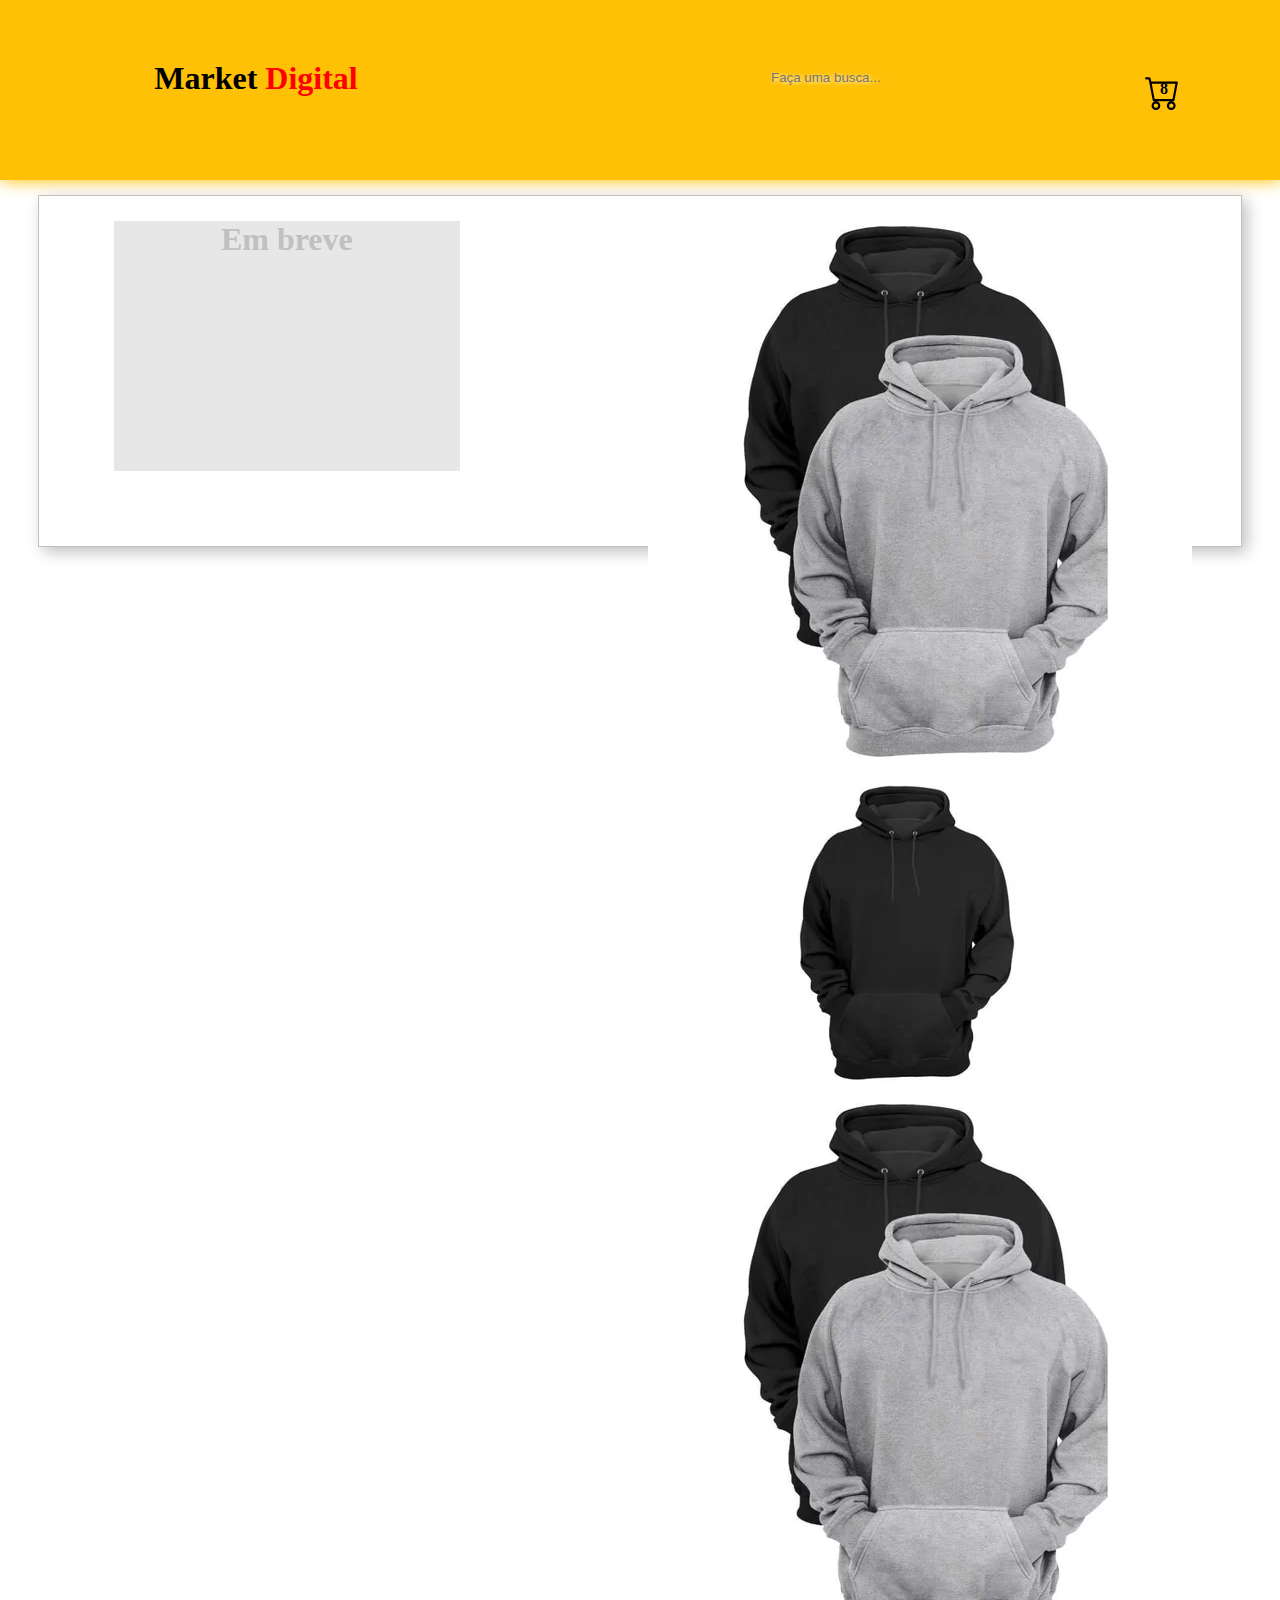
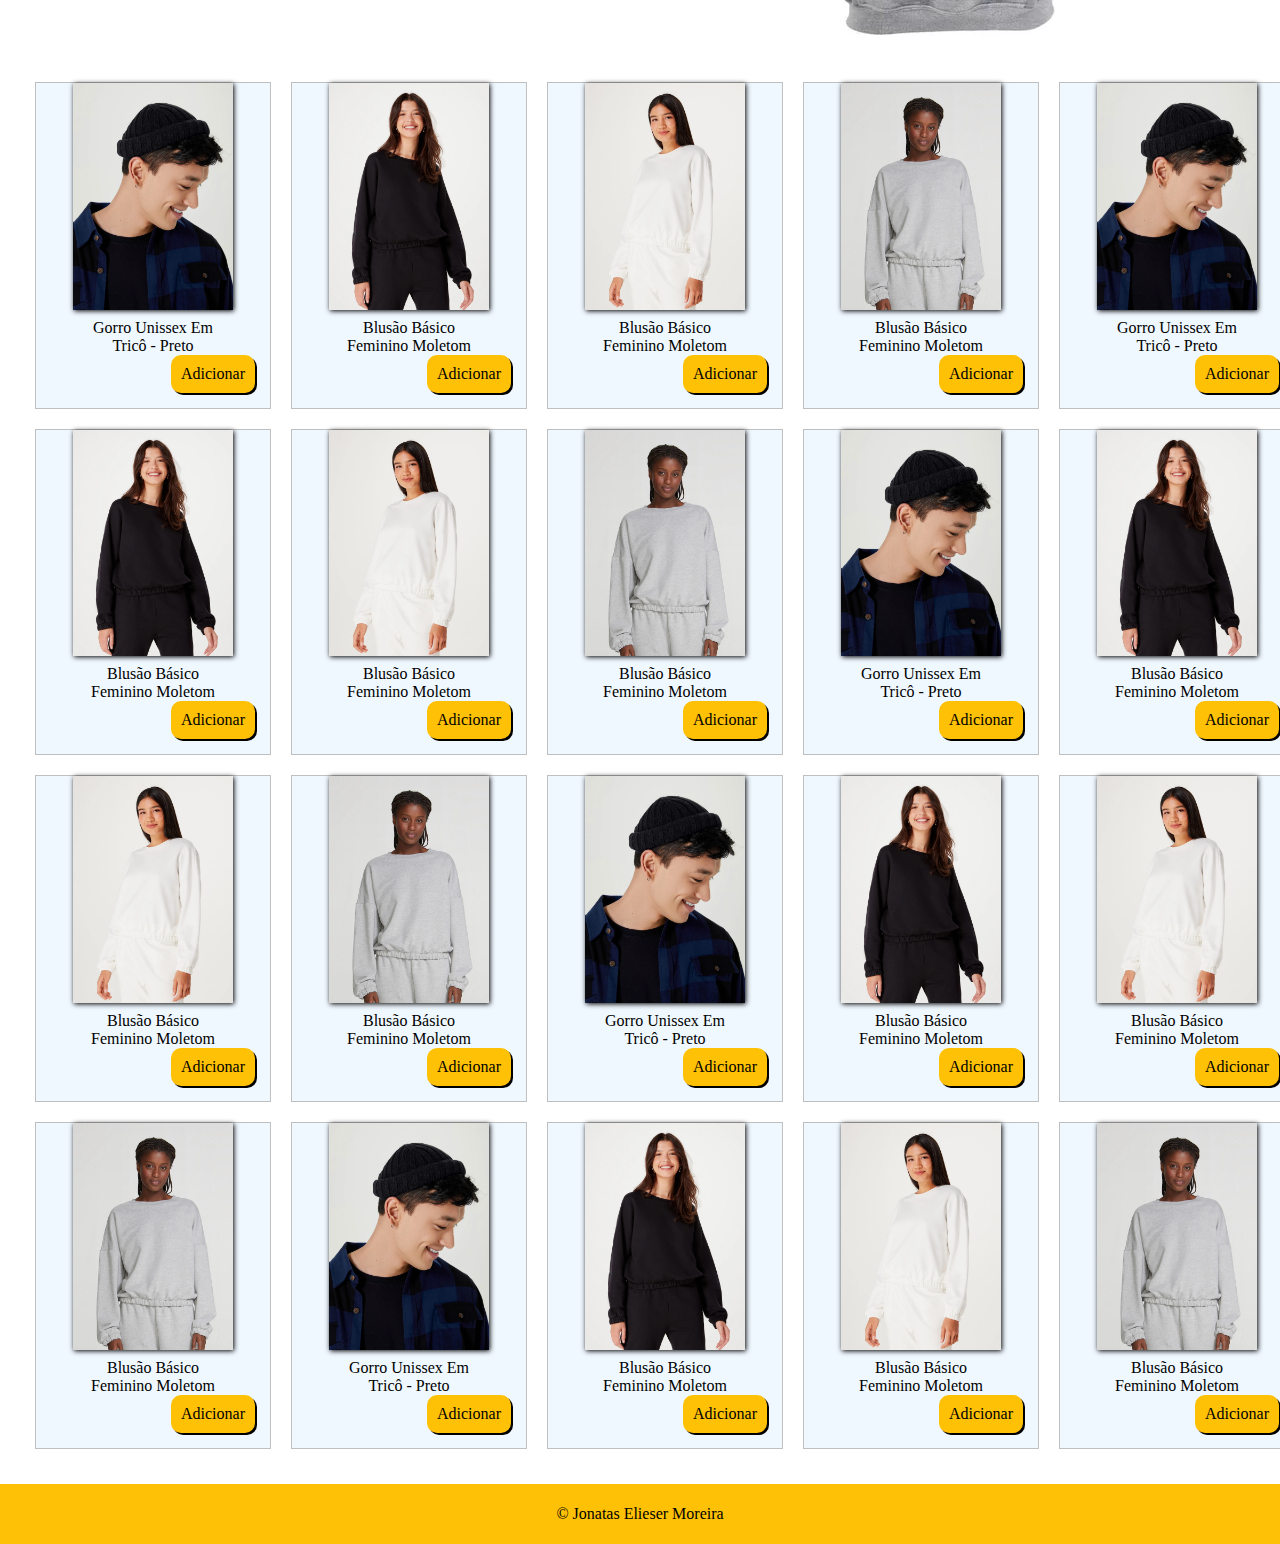
==== index.html @ d9f806a8 "commit inicial" ====
<!DOCTYPE html>
<html lang="pt-BR">
    <head>
        <meta charset="UTF-8">
        <meta name="viewport" content="width=device-width, initial-scale=1.0">
        <title>Mercado</title>
        <!--Style-->
        <link rel="stylesheet" href="assets/css/style.css">
        <link rel="stylesheet" href="assets/css/animation.css">
        
        <!--Bootstrap-->
        <link href="https://cdn.jsdelivr.net/npm/bootstrap@5.3.0/dist/css/bootstrap.min.css" rel="stylesheet" integrity="sha384-9ndCyUaIbzAi2FUVXJi0CjmCapSmO7SnpJef0486qhLnuZ2cdeRhO02iuK6FUUVM" crossorigin="anonymous">
        <script src="https://cdn.jsdelivr.net/npm/bootstrap@5.3.0/dist/js/bootstrap.bundle.min.js" integrity="sha384-geWF76RCwLtnZ8qwWowPQNguL3RmwHVBC9FhGdlKrxdiJJigb/j/68SIy3Te4Bkz" crossorigin="anonymous"></script>
    </head>
    <body>
        <header>
            <div class="title">
                <h1>Market <span style="color: red;">Digital</span></h1>
            </div>
            <div class="search">
                <input type="text" name="text" id="text-search" placeholder="Faça uma busca...">
            </div>
            <div class="card-final">
                <a href="./assets/pages/cart/index.html">
                    <img src="./assets/img/cart.svg" alt="">
                    <p id="unidades">8</p>
                </a>
            </div>
        </header>
        <section id="carousel">
            <div class="container-left">
                <h1>Em breve</h1>
            </div>
            <div class="container-right">
                <div id="carouselExampleSlidesOnly" class="carousel slide" data-bs-ride="carousel">
                    <div class="carousel-inner">
                      <div class="carousel-item active">
                        <img src="./assets/img/carousel/one (1).webp" class="d-inline-flex w-50" alt="...">
                      </div>
                      <div class="carousel-item">
                        <img src="./assets/img/carousel/one (2).webp" class="d-inline-flex w-50" alt="...">
                      </div>
                      <div class="carousel-item">
                        <img src="./assets/img/carousel/one (1).webp" class="d-inline-flex w-50" alt="...">
                      </div>
                      </div>
                    </div>
                  </div>
            </div>
        </section>
        <main id="produtos"></main>
        <footer>
            <p>&copy Jonatas Elieser Moreira</p>
        </footer>

        <!--JavaScript-->
        <script src="assets/js/script.js"></script>
    </body>
</html>
---- assets/css/style.css ----
/*Variaveis*/
:root {
    --primary-color: #ffc105;
    --secund-color: #a8a0a662;
}
* {
    margin: 0;
    padding: 0;
}
body {
    text-align: center; 
    width: 100vw;
    height: 100vh;
    overflow-x: hidden;
}
header,
main,
footer {
    width: 100%;
    text-align: center;
}
header {
    height: 120px;
    background-color: var(--primary-color);
    margin-bottom: 15px;
    box-shadow: 1px 1px 15px var(--primary-color);
}

footer {
    height: 60px;
    line-height: 60px;
    background: var(--primary-color);
}

/*Header*/
header {
    padding-top: 60px;
}
.title {
    width: 40%;
    float: left;
}
.search input {
    width: 250px;
    background-color: transparent;
    border: none;
    outline: 0;
    padding: 10px;
}
.card-final a {
    color: black;
}
.card-final img {
    position: absolute;
    top: 75px;
    right: 100px;
    width: 35px;
    cursor: pointer;
}
#unidades {
    position: absolute;
    top: 80px;
    right: 107px;
    padding: 0 5px 0 5px;
    font-weight: bold;
    cursor: pointer;
}

/*Produtos*/
#produtos {
    display: grid;
    padding: 25px;
    grid-template-columns: repeat(5, 1fr);
}
#produtos div {
    margin: 10px 10px 10px;
    background-color: aliceblue;
    box-shadow: 1px 1px -5px black;  
    border: 1px solid silver;  
}
#produtos p {
    display: inline-flex;
    width: 150px;
    margin-top: 5px;
}
.produto-single img {
    width: 10rem;
    box-shadow: 1px 1px 5px black;
}
.produto-single img:hover {
    transition: 1.5s;
    transform: scale(1.1);
}
.btn-produto {
    color: black;
    border: none;
    padding: 10px;
    border-radius: 10px;
    float: right;
    margin: 0 15px 15px;
    background-color: var(--primary-color);
    text-decoration: none;
    box-shadow: 2px 2px 0 black;
    cursor: pointer;
}

/*carousel*/
#carousel {
    width: 90%;
    height: 300px;
    margin: 0 auto;
    border: 1px solid silver;
    color: silver;
    text-align: center;
    box-shadow: 5px 5px 15px silver;
    padding: 25px;
}
.container-left {
    float: left;
    background-color: #c0c0c060;
    width: 30%;
    margin-left: 50px;
    height: auto;
    min-height: 250px;
}
.container-right {
    float: right;
    width: 45%;
    margin-right: 50px;
    height: auto;
}
---- assets/css/animation.css ----
#text-search {
    animation: escrever 10s infinite;
    text-shadow: 1px 1px 5px white;
}
#text-search:hover {
    animation: none;
}
@keyframes escrever {
    0% {
        width: 5px;
    }   
    50% {
        width: 120px;
    }
}
.title .one-title {
   animation: one 2s infinite;
   color: blue;
}
.title .two-title {
    color: red;
}
@keyframes one {
    0% {
        transform: scale(1.1);
    }
    50% {
        transform: scale(1.5);
    }
}
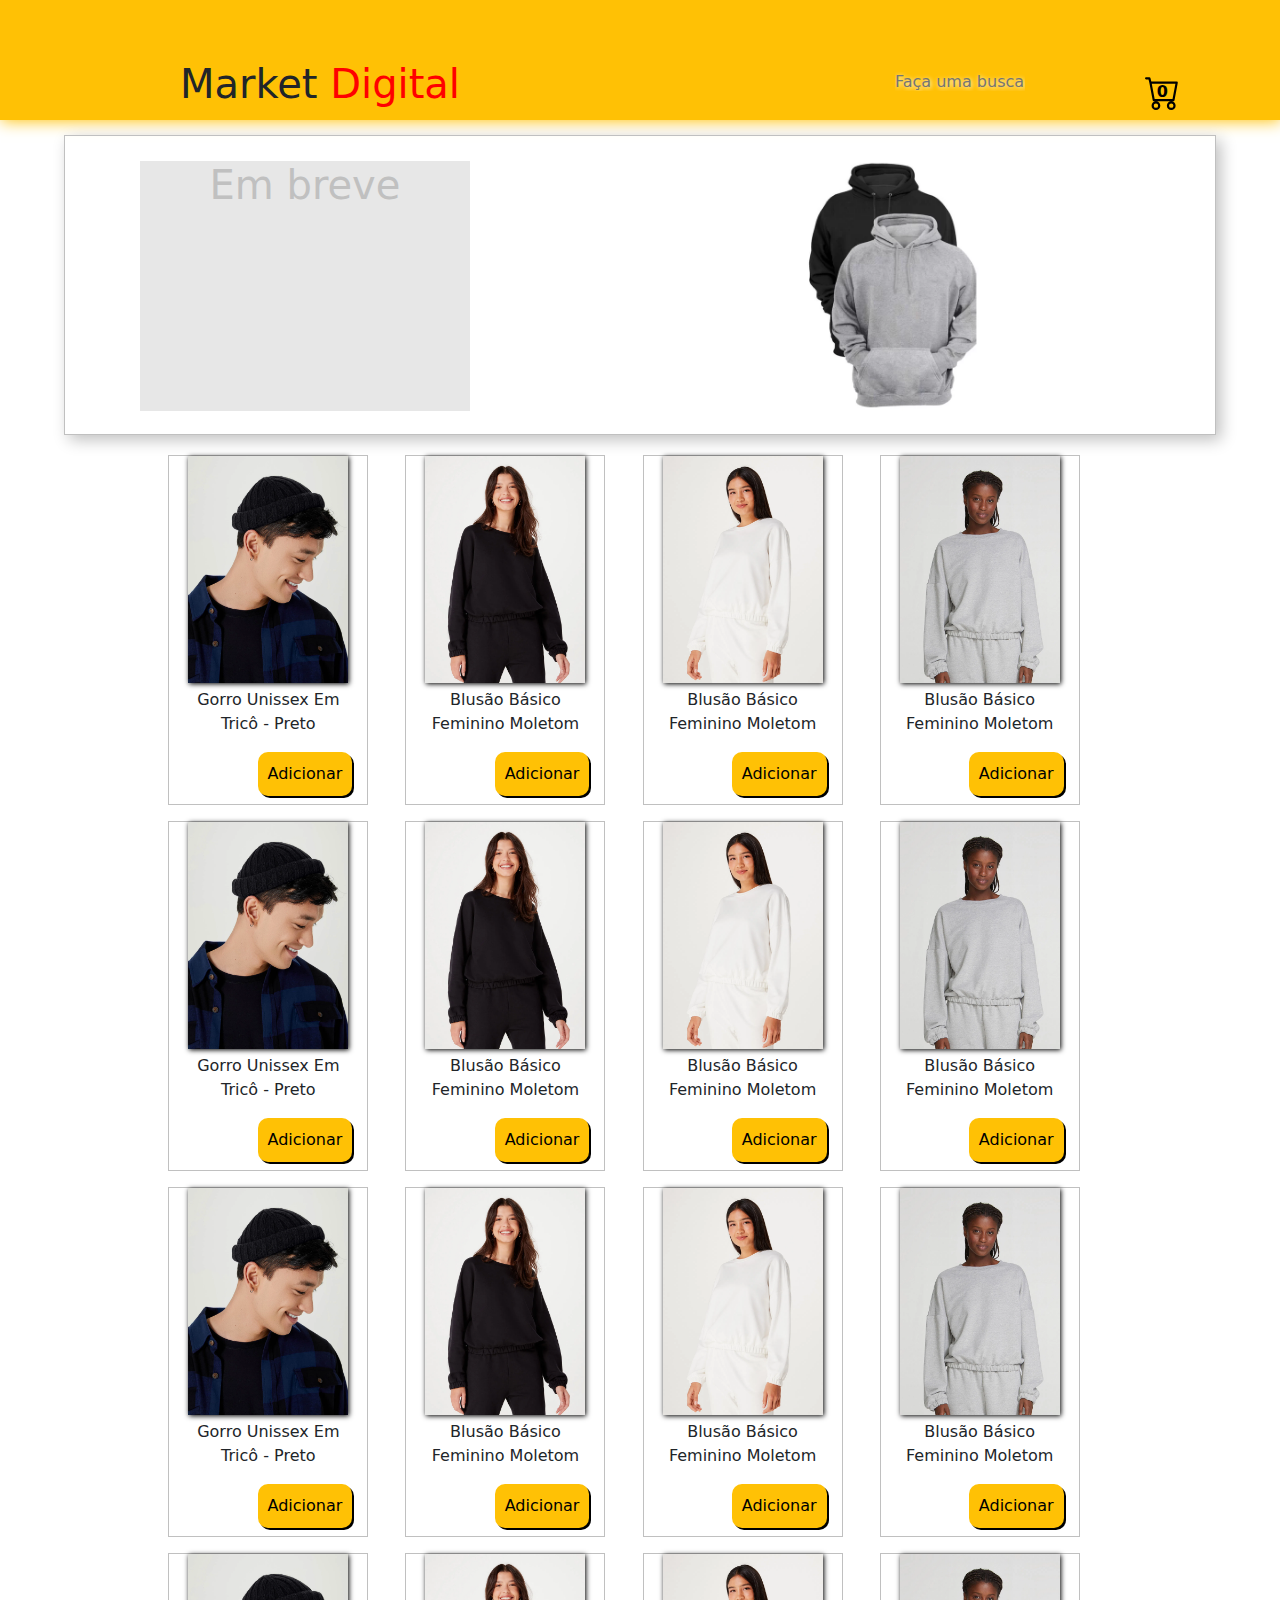
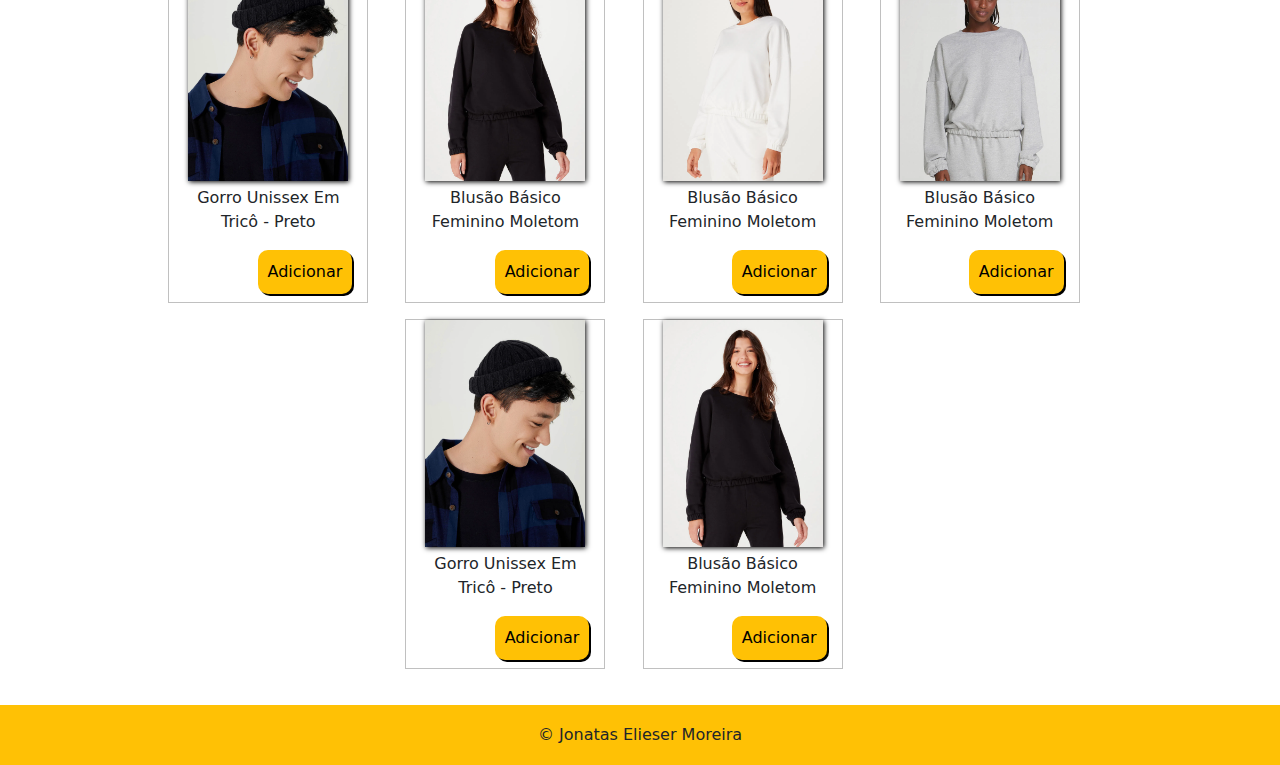
==== commit 5be5bfa5: "first-update" ====
--- a/index.html
+++ b/index.html
@@ -9,8 +9,7 @@
         <link rel="stylesheet" href="assets/css/animation.css">
         
         <!--Bootstrap-->
-        <link href="https://cdn.jsdelivr.net/npm/bootstrap@5.3.0/dist/css/bootstrap.min.css" rel="stylesheet" integrity="sha384-9ndCyUaIbzAi2FUVXJi0CjmCapSmO7SnpJef0486qhLnuZ2cdeRhO02iuK6FUUVM" crossorigin="anonymous">
-        <script src="https://cdn.jsdelivr.net/npm/bootstrap@5.3.0/dist/js/bootstrap.bundle.min.js" integrity="sha384-geWF76RCwLtnZ8qwWowPQNguL3RmwHVBC9FhGdlKrxdiJJigb/j/68SIy3Te4Bkz" crossorigin="anonymous"></script>
+        <link rel="stylesheet" href="./assets/css/bootstrap/cdn.jsdelivr.net_npm_bootstrap@5.3.0_dist_css_bootstrap.min.css">
     </head>
     <body>
         <header>
@@ -23,7 +22,7 @@
             <div class="card-final">
                 <a href="./assets/pages/cart/index.html">
                     <img src="./assets/img/cart.svg" alt="">
-                    <p id="unidades">8</p>
+                    <p id="unidades">0</p>
                 </a>
             </div>
         </header>
@@ -35,13 +34,13 @@
                 <div id="carouselExampleSlidesOnly" class="carousel slide" data-bs-ride="carousel">
                     <div class="carousel-inner">
                       <div class="carousel-item active">
-                        <img src="./assets/img/carousel/one (1).webp" class="d-inline-flex w-50" alt="...">
+                        <img src="./assets/img/carousel/one (1).webp" class="d-inline-flex" alt="...">
                       </div>
                       <div class="carousel-item">
-                        <img src="./assets/img/carousel/one (2).webp" class="d-inline-flex w-50" alt="...">
+                        <img src="./assets/img/carousel/one (2).webp" class="d-inline-flex" alt="...">
                       </div>
                       <div class="carousel-item">
-                        <img src="./assets/img/carousel/one (1).webp" class="d-inline-flex w-50" alt="...">
+                        <img src="./assets/img/carousel/one (1).webp" class="d-inline-flex" alt="...">
                       </div>
                       </div>
                     </div>
@@ -55,5 +54,7 @@
 
         <!--JavaScript-->
         <script src="assets/js/script.js"></script>
+        <!--Bootstrap-->
+        <script src="./assets/css/bootstrap/cdn.jsdelivr.net_npm_bootstrap@5.3.0_dist_js_bootstrap.bundle.min.js"></script>
     </body>
 </html>--- a/assets/css/style.css
+++ b/assets/css/style.css
@@ -37,11 +37,11 @@
     padding-top: 60px;
 }
 .title {
-    width: 40%;
+    width: 50%;
     float: left;
 }
 .search input {
-    width: 250px;
+    width: 150px;
     background-color: transparent;
     border: none;
     outline: 0;
@@ -68,30 +68,35 @@
 
 /*Produtos*/
 #produtos {
-    display: grid;
-    padding: 25px;
-    grid-template-columns: repeat(5, 1fr);
+    width: 95%;
+    padding: 20px;
+    justify-content: center;
 }
-#produtos div {
-    margin: 10px 10px 10px;
-    background-color: aliceblue;
-    box-shadow: 1px 1px -5px black;  
-    border: 1px solid silver;  
+#produtos ul {
+    display: inline-flex;
 }
-#produtos p {
+.li-produtos li {
+    list-style-type: none;
+    width: 200px;
+    height: 350px;
+    border: 1px solid silver;
+}
+.li-produtos li img {
+    width: 150px;
+    display: inline-flex;
+    width: 10rem;
+    box-shadow: 1px 1px 5px black;
+}
+.li-produtos li img:hover {
+    transition: 1.5s;
+    transform: scale(1.1);
+}
+.li-produtos li p {
     display: inline-flex;
     width: 150px;
     margin-top: 5px;
 }
-.produto-single img {
-    width: 10rem;
-    box-shadow: 1px 1px 5px black;
-}
-.produto-single img:hover {
-    transition: 1.5s;
-    transform: scale(1.1);
-}
-.btn-produto {
+.li-produtos li a {
     color: black;
     border: none;
     padding: 10px;
@@ -102,6 +107,9 @@
     text-decoration: none;
     box-shadow: 2px 2px 0 black;
     cursor: pointer;
+}
+.li-produtos li a:hover {
+    box-shadow: 1px 1px 15px black;
 }
 
 /*carousel*/
@@ -125,7 +133,35 @@
 }
 .container-right {
     float: right;
-    width: 45%;
+    width: 70%;
+    max-width: 500px;
     margin-right: 50px;
     height: auto;
 }
+.carousel-item img {
+    width: 50%;
+    min-width: 250px;
+}
+
+@media(max-width:1050px) {
+    .container-left {
+        margin-left: 0px;
+    }
+    .container-right {
+        margin-right: 0px;
+    }
+    #carousel {
+        width: 90%;
+    }
+    main {
+        overflow-x: auto;
+    }
+    .card-final img {
+        top: 25px;
+        right: 25px;
+    }
+    #unidades {
+        top: 30px;
+        right: 32px;
+    }
+}
--- a/assets/css/animation.css
+++ b/assets/css/animation.css
@@ -2,7 +2,8 @@
     animation: escrever 10s infinite;
     text-shadow: 1px 1px 5px white;
 }
-#text-search:hover {
+#text-search:hover, 
+#text-search:active {
     animation: none;
 }
 @keyframes escrever {
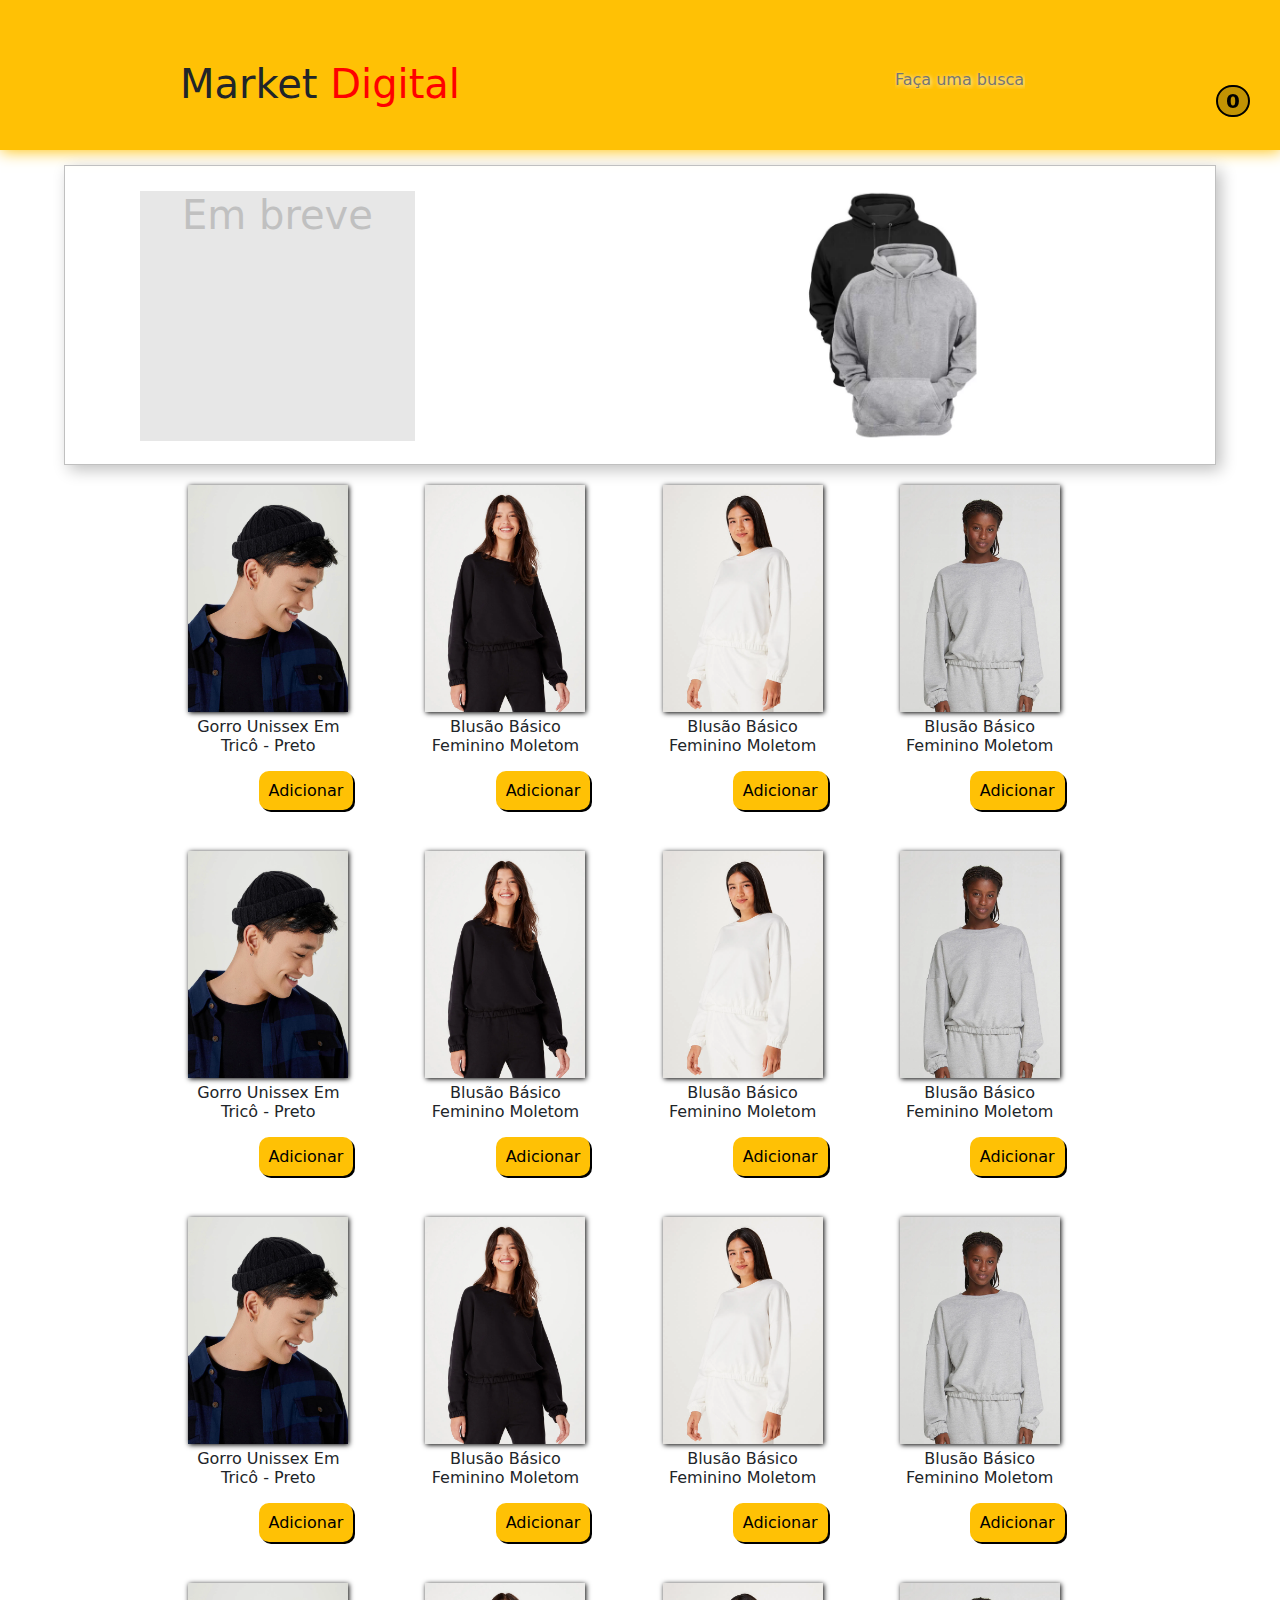
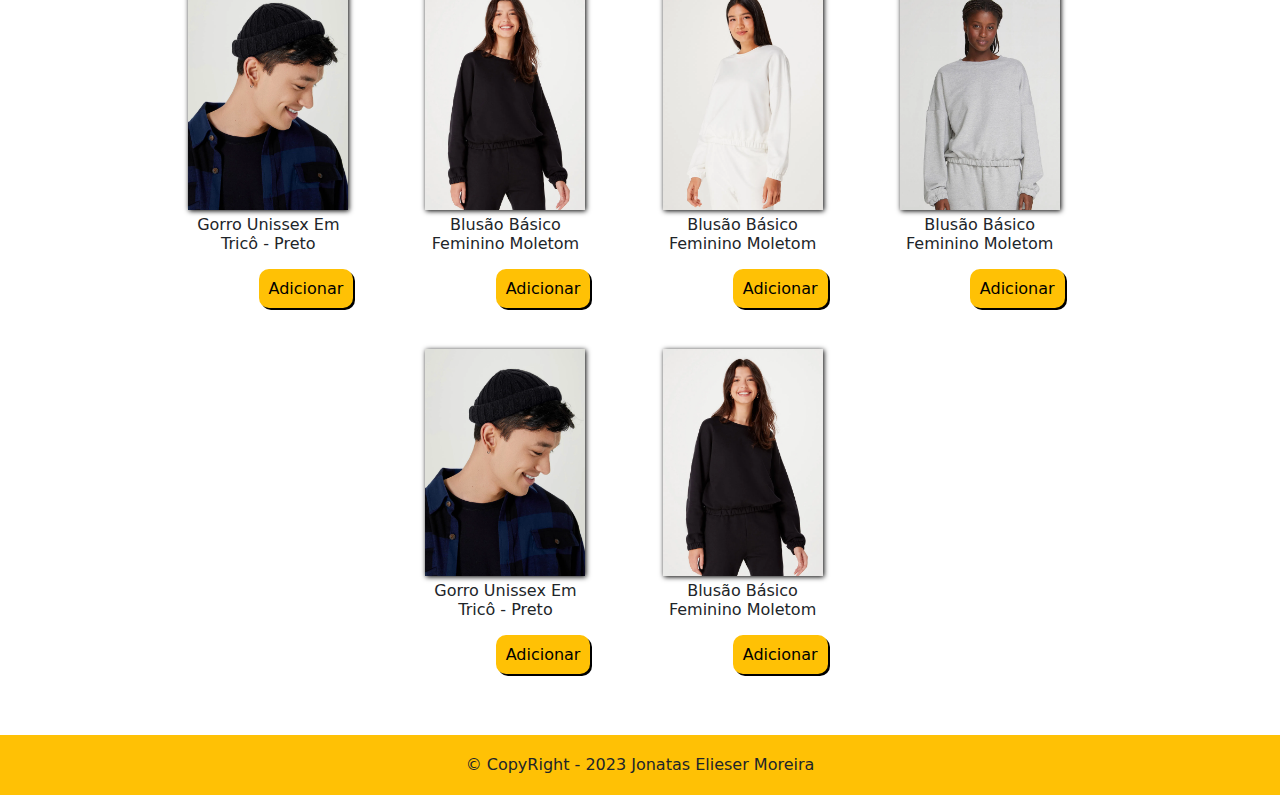
==== commit 4d5d8ddf: "versao 2" ====
--- a/index.html
+++ b/index.html
@@ -3,10 +3,9 @@
     <head>
         <meta charset="UTF-8">
         <meta name="viewport" content="width=device-width, initial-scale=1.0">
-        <title>Mercado</title>
+        <title>Market Digital - Início</title>
         <!--Style-->
         <link rel="stylesheet" href="assets/css/style.css">
-        <link rel="stylesheet" href="assets/css/animation.css">
         
         <!--Bootstrap-->
         <link rel="stylesheet" href="./assets/css/bootstrap/cdn.jsdelivr.net_npm_bootstrap@5.3.0_dist_css_bootstrap.min.css">
@@ -14,15 +13,14 @@
     <body>
         <header>
             <div class="title">
-                <h1>Market <span style="color: red;">Digital</span></h1>
+                <h1 id="zerar-carrinho">Market <span style="color: red;">Digital</span></h1>
             </div>
             <div class="search">
                 <input type="text" name="text" id="text-search" placeholder="Faça uma busca...">
             </div>
             <div class="card-final">
                 <a href="./assets/pages/cart/index.html">
-                    <img src="./assets/img/cart.svg" alt="">
-                    <p id="unidades">0</p>
+                    <p id="itens-no-carro"></p>
                 </a>
             </div>
         </header>
@@ -49,7 +47,7 @@
         </section>
         <main id="produtos"></main>
         <footer>
-            <p>&copy Jonatas Elieser Moreira</p>
+            <p><span class="copyright">&copy;</span> CopyRight - 2023 Jonatas Elieser Moreira</p>
         </footer>
 
         <!--JavaScript-->
--- a/assets/css/style.css
+++ b/assets/css/style.css
@@ -20,7 +20,7 @@
     text-align: center;
 }
 header {
-    height: 120px;
+    height: 150px;
     background-color: var(--primary-color);
     margin-bottom: 15px;
     box-shadow: 1px 1px 15px var(--primary-color);
@@ -31,7 +31,6 @@
     line-height: 60px;
     background: var(--primary-color);
 }
-
 /*Header*/
 header {
     padding-top: 60px;
@@ -39,6 +38,9 @@
 .title {
     width: 50%;
     float: left;
+}
+.title h1 {
+    cursor: pointer;
 }
 .search input {
     width: 150px;
@@ -47,16 +49,41 @@
     outline: 0;
     padding: 10px;
 }
-.card-final a {
+.card-final {
+    position: absolute;
+    top: 70px;
+    right: 85px;
+}
+.card-final p p {
+    position: fixed;
+    top: 85px;
+    right: 30px;
     color: black;
-}
-.card-final img {
-    position: absolute;
-    top: 75px;
-    right: 100px;
-    width: 35px;
-    cursor: pointer;
-}
+    font-weight: bold;
+    text-decoration: none;
+    padding: 2px 8px;
+    border-radius: 100px;
+    font-size: 20px;
+    border: 2px solid ;
+    background-color: rgba(0, 0, 0, 0.24);
+    animation: pulsar 2s infinite;
+    z-index: 1;
+}
+@keyframes pulsar {
+    0%, 
+    100% {
+        transform: scale(1.2);
+        border-color: black;
+        color: red;
+    }
+    50% {
+        transform: scale(1.5);
+        border-color: red;
+        color: black;
+    }
+}
+
+
 #unidades {
     position: absolute;
     top: 80px;
@@ -65,7 +92,6 @@
     font-weight: bold;
     cursor: pointer;
 }
-
 /*Produtos*/
 #produtos {
     width: 95%;
@@ -79,7 +105,6 @@
     list-style-type: none;
     width: 200px;
     height: 350px;
-    border: 1px solid silver;
 }
 .li-produtos li img {
     width: 150px;
@@ -108,10 +133,9 @@
     box-shadow: 2px 2px 0 black;
     cursor: pointer;
 }
-.li-produtos li a:hover {
-    box-shadow: 1px 1px 15px black;
-}
-
+.li-produtos li a:active {
+    transform: scale(1.1);
+}
 /*carousel*/
 #carousel {
     width: 90%;
@@ -126,9 +150,8 @@
 .container-left {
     float: left;
     background-color: #c0c0c060;
-    width: 30%;
+    width: 25%;
     margin-left: 50px;
-    height: auto;
     min-height: 250px;
 }
 .container-right {
@@ -142,7 +165,37 @@
     width: 50%;
     min-width: 250px;
 }
-
+#text-search {
+    animation: escrever 10s infinite;
+    text-shadow: 1px 1px 5px white;
+}
+#text-search:hover, 
+#text-search:active {
+    animation: none;
+}
+@keyframes escrever {
+    0% {
+        width: 5px;
+    }   
+    50% {
+        width: 120px;
+    }
+}
+.title .one-title {
+   animation: one 2s infinite;
+   color: blue;
+}
+.title .two-title {
+    color: red;
+}
+@keyframes one {
+    0% {
+        transform: scale(1.1);
+    }
+    50% {
+        transform: scale(1.5);
+    }
+}
 @media(max-width:1050px) {
     .container-left {
         margin-left: 0px;
@@ -164,4 +217,20 @@
         top: 30px;
         right: 32px;
     }
-}
+    #produtos {
+        width: 100%;
+    }
+    .li-produtos li {
+        position: relative;
+        right: 25px;
+        width: 120px;
+    }
+    .li-produtos li img {
+        width: 150px;
+    }
+    .card-final {
+        position: absolute;
+        top: 70px;
+        right: 25px;
+    }
+}
